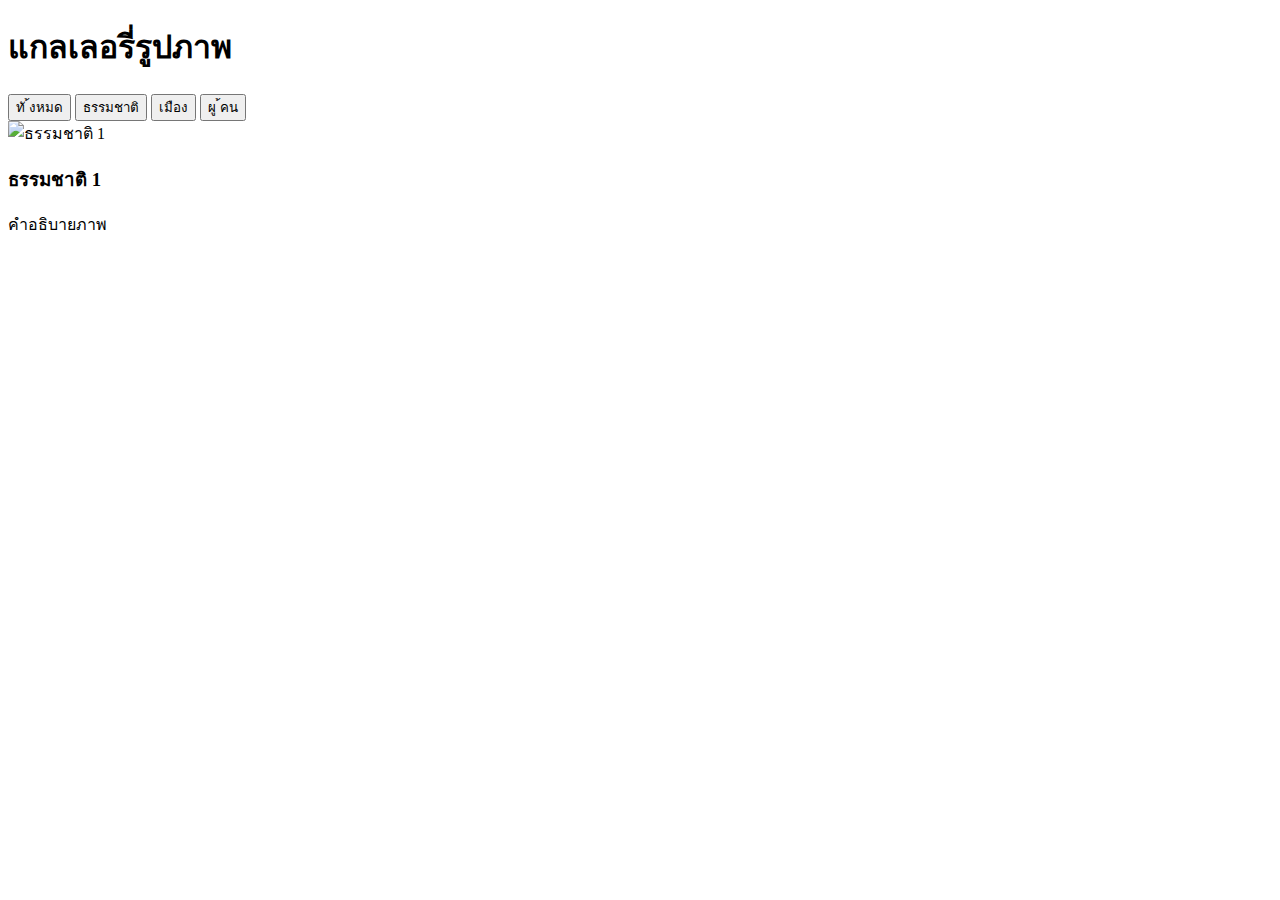
==== gallery.html @ 4605b1e9 "สร้างโครงสร้าง HTML สาหรับแกลเลอรี่" ====
<!-- gallery.html --> 
 <!DOCTYPE html> 
 <html lang="th"> 
    <head>     
        <meta charset="UTF-8">     
        <meta name="viewport" content="width=device-width, initial-scale=1.0">     
        <title>แกลเลอรี่รูปภาพ</title>     
        <link rel="stylesheet" href="css/styles-gallery.css"> 
    </head> 
    <body>     
        <header class="header">         
            <h1>แกลเลอรี่รูปภาพ</h1>         
            <nav class="filters">             
                <button class="filter-btn active" data-filter="all">ทั ้งหมด</button>             
                <button class="filter-btn" data-filter="nature">ธรรมชาติ</button>             
                <button class="filter-btn" data-filter="city">เมือง</button>             
                <button class="filter-btn" data-filter="people">ผู ้คน</button>         
            </nav>     
        </header>      
        <main class="gallery">         
            <div class="gallery-item nature">             
                <img src="https://images.unsplash.com/photo-1506905925346-21bda4d32df4 " alt="ธรรมชาติ 1">             
                <div class="overlay">                 
                    <h3>ธรรมชาติ 1</h3>                 
                    <p>คําอธิบายภาพ</p>             
                </div>         
            </div>         
            <!-- เพิ่มรูปภาพอื่นๆ ในลักษณะเดียวกัน -->     
        </main> 
    </body> 
</html>
---- css/styles-gallery.css ----

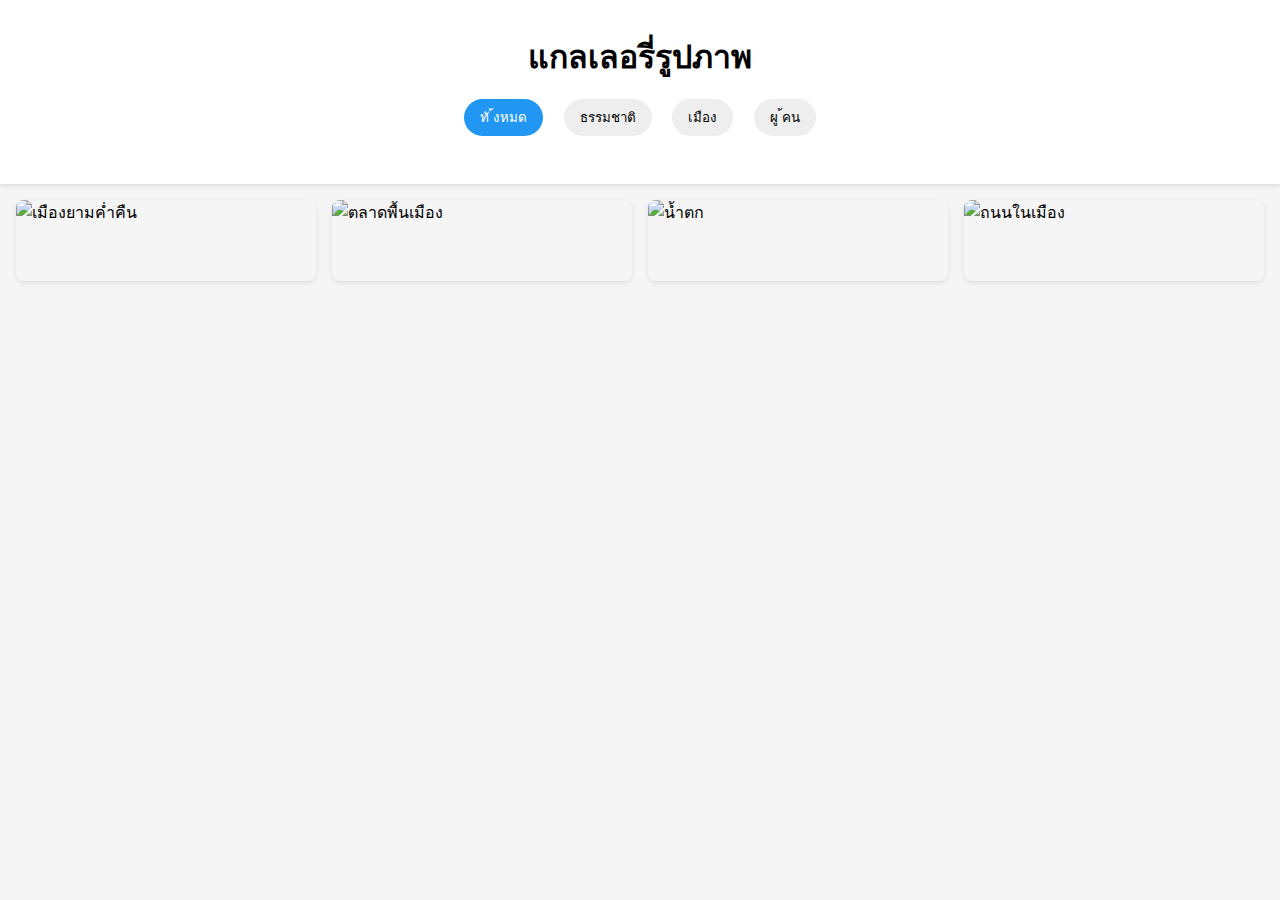
==== commit 066cc6e7: "เพิ่มรูปภาพและ Lazy Loading" ====
--- a/gallery.html
+++ b/gallery.html
@@ -18,12 +18,46 @@
             </nav>     
         </header>      
         <main class="gallery">         
-            <div class="gallery-item nature">             
-                <img src="https://images.unsplash.com/photo-1506905925346-21bda4d32df4 " alt="ธรรมชาติ 1">             
-                <div class="overlay">                 
-                    <h3>ธรรมชาติ 1</h3>                 
-                    <p>คําอธิบายภาพ</p>             
-                </div>         
+            <!-- เพิ่มใน index.html -->      
+             <div class="gallery-item city">         
+                <img           
+                src="https://images.unsplash.com/photo-1449824913935-59a10b8d2000"           
+                alt="เมืองยามคํ่าคืน"         
+                />         
+                <div class="overlay">           
+                    <h3>เมืองยามคํ่าคืน</h3>           
+                    <p>แสงไฟระยิบระยับในเมืองใหญ่</p>         
+                </div>       
+            </div>        
+            <div class="gallery-item people">         
+                <img           
+                src="https://images.unsplash.com/photo-1517457373958-b7bdd4587205"           
+                alt="ตลาดพื้นเมือง"         
+                />         
+                <div class="overlay">           
+                    <h3>ตลาดพื้นเมือง</h3>           
+                    <p>วิถีชีวิตในตลาดท้องถิ่น</p>         
+                </div>       
+            </div>        
+            <div class="gallery-item nature">         
+                <img           
+                src="https://images.unsplash.com/photo-1432405972618-c60b0225b8f9"           
+                alt="นํ้าตก"         
+                />         
+                <div class="overlay">           
+                    <h3>นํ้าตก</h3>           
+                    <p>นํ้าตกท่ามกลางธรรมชาติ</p>         
+                </div>       
+            </div>        
+            <div class="gallery-item city">         
+                <img           
+                src="https://images.unsplash.com/photo-1444723121867-7a241cacace9"           
+                alt="ถนนในเมือง"         
+                />         
+                <div class="overlay">           
+                    <h3>ถนนในเมือง</h3>           
+                    <p>การจราจรและชีวิตในเมือง</p>         
+                </div>       
             </div>         
             <!-- เพิ่มรูปภาพอื่นๆ ในลักษณะเดียวกัน -->     
         </main> 
--- a/css/styles-gallery.css
+++ b/css/styles-gallery.css
@@ -1 +1,77 @@
- +/* styles-gallery.css */ 
+* {     
+    margin: 0;     
+    padding: 0;     
+    box-sizing: border-box; 
+}  
+body {     
+    font-family: -apple-system, BlinkMacSystemFont, 'Segoe UI', Roboto, sans-serif;     
+    line-height: 1.6;     
+    background: #f5f5f5; 
+}  
+.header {     
+    text-align: center;     
+    padding: 2rem;     
+    background: white;     
+    box-shadow: 0 2px 4px rgba(0,0,0,0.1); 
+}  
+.filters {     
+    margin: 1rem 0; 
+}  
+.filter-btn {     
+    padding: 0.5rem 1rem;     
+    margin: 0 0.5rem;     
+    border: none;     
+    border-radius: 25px;     
+    background: #eee;     
+    cursor: pointer;     
+    transition: all 0.3s ease; 
+}  
+.filter-btn.active {     
+    background: #2196F3;     
+    color: white; 
+} 
+.gallery { 
+    display: grid; 
+    grid-template-columns: repeat(auto-fill, minmax(300px, 1fr)); 
+    gap: 1rem; padding: 1rem; 
+} 
+.gallery-item { 
+    position: relative; 
+    overflow: hidden; 
+    border-radius: 8px; 
+    box-shadow: 0 2px 4px rgba(0,0,0,0.1); 
+} 
+.gallery-item img { 
+    width: 100%; 
+    height: 100%; 
+    object-fit: cover; 
+    display: block; 
+} 
+/* สาหรับแท็บเล็ต */ 
+@media (max-width: 768px) {     
+    .gallery {         
+        grid-template-columns: repeat(2, 1fr);     
+    }          
+    .filters {         
+        display: flex;         
+        flex-wrap: wrap;         
+        justify-content: center;         
+        gap: 0.5rem;     
+    }          
+    .filter-btn {         
+        flex: 0 1 calc(50% - 1rem);     
+    } 
+}  
+/* สาหรับมือถือ */ 
+@media (max-width: 480px) {     
+    .gallery {         
+        grid-template-columns: 1fr;     
+    }          
+    .filter-btn {         
+        flex: 1 1 100%;     
+    }          
+    .header h1 {         
+        font-size: 1.5rem;     
+    } 
+} 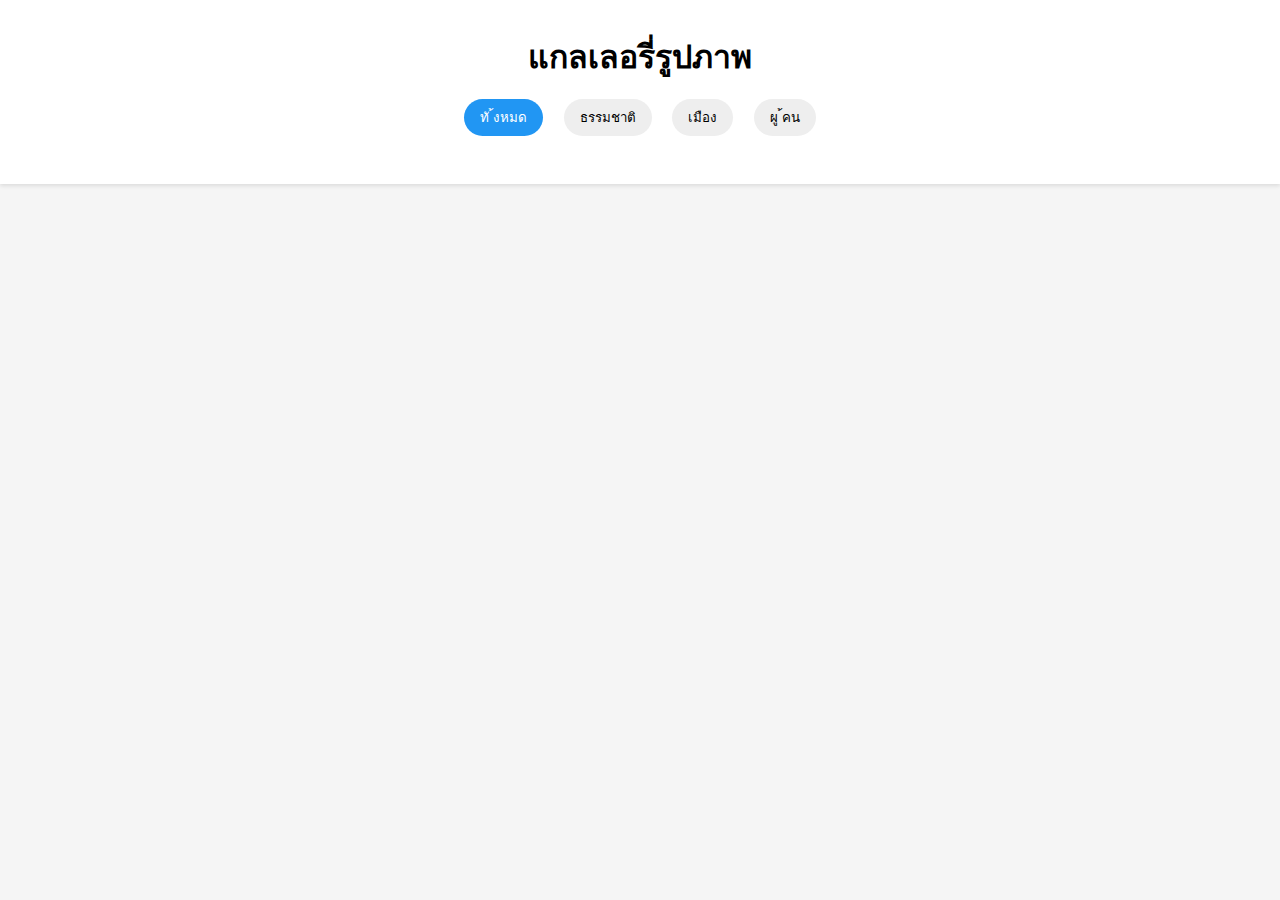
==== commit 95e57f4e: "เชื่อมต่อ JavaScript" ====
--- a/gallery.html
+++ b/gallery.html
@@ -60,6 +60,7 @@
                 </div>       
             </div>         
             <!-- เพิ่มรูปภาพอื่นๆ ในลักษณะเดียวกัน -->     
-        </main> 
+        </main>
+        <script src="js/script.js"></script> 
     </body> 
 </html> --- a/css/styles-gallery.css
+++ b/css/styles-gallery.css
@@ -74,4 +74,31 @@
     .header h1 {         
         font-size: 1.5rem;     
     } 
-} +} 
+/* เพิ่มใน styles.css */ 
+.overlay {     
+    position: absolute;     
+    bottom: 0;     
+    left: 0;     
+    right: 0;     
+    background: rgba(0,0,0,0.7);     
+    color: white;     
+    padding: 1rem;     
+    transform: translateY(100%);     
+    transition: transform 0.3s ease; }  
+    .gallery-item:hover 
+    .overlay {     
+        transform: translateY(0); 
+}  
+@keyframes fadeIn {     
+    from { opacity: 0; }     
+    to { opacity: 1; } 
+}  
+.gallery-item {     
+    opacity: 0;     
+    animation: fadeIn 0.5s ease-out forwards; 
+}  
+.gallery-item:nth-child(1) { animation-delay: 0.1s; } 
+.gallery-item:nth-child(2) { animation-delay: 0.2s; } 
+.gallery-item:nth-child(3) { animation-delay: 0.3s; } 
+/* และอื่นๆ */